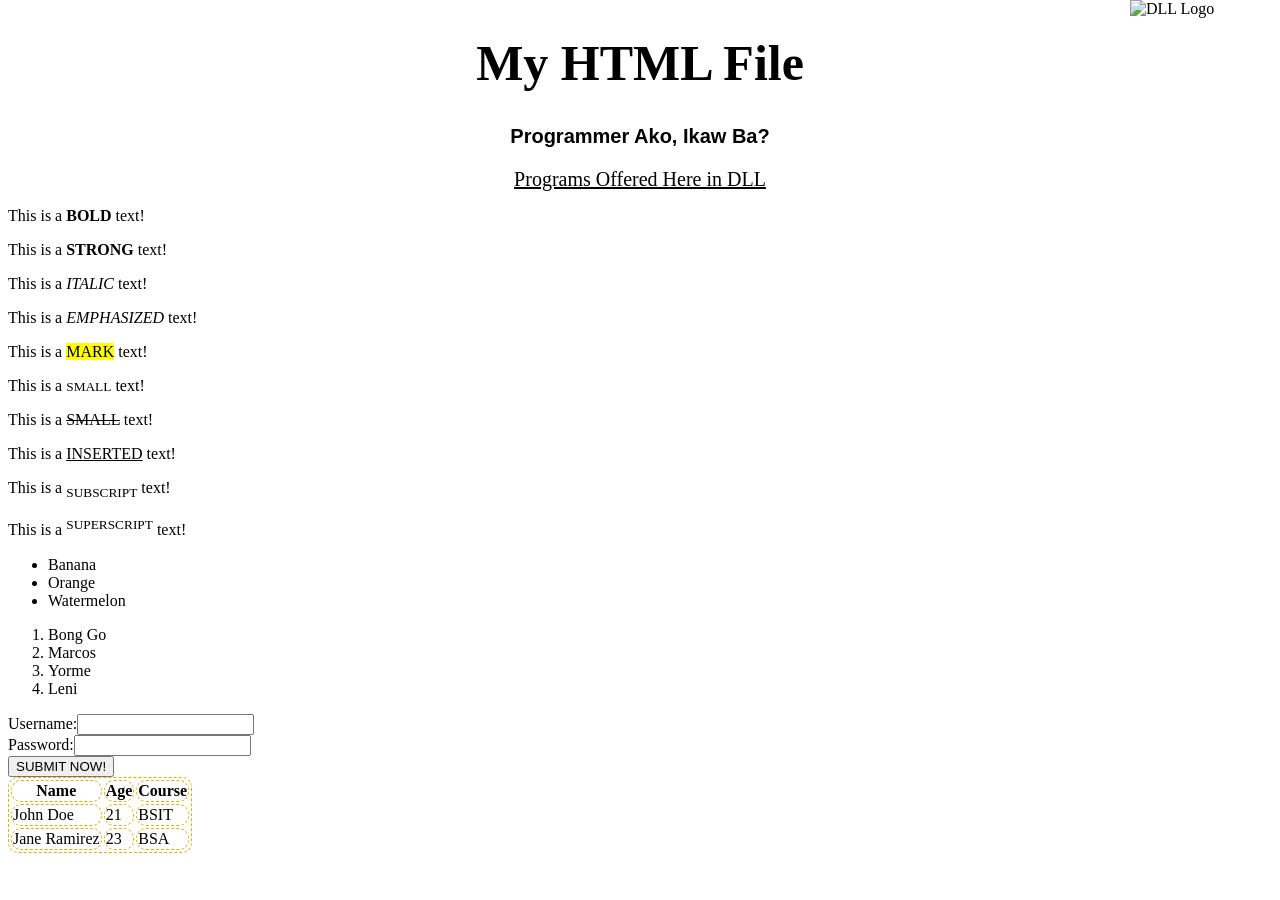
==== index.html @ d5f10dbc "Add files via upload" ====
<!DOCTYPE html>
<html lang="en">
<head>
    <meta charset="UTF-8">
    <meta name="viewport" content="width=device-width, initial-scale=1.0">
    <title>My First HTML Page</title>
    <link rel="stylesheet" href="index.css">
</head>

<body>
    <h1>
        My HTML File
    </h1>

    <p
        class="caption">Programmer Ako, Ikaw Ba?
    </p>

    <p class="course-container">
        <a class="course" href="https://dll.edu.ph/departments" target="_blank">Programs Offered Here in DLL</a>
    </p>

    <img class="logo" src="https://encrypted-tbn0.gstatic.com/images?q=tbn:ANd9GcS3XJrSQXdea7FbLCxCkuqHNfLathhP_9SBxm8GhYwQXhGwZiJtSBazl1I&s=10" alt="DLL Logo" title="This is the official logo of DLL">

    <p>This is a <b>BOLD</b> text!</p>
    <p>This is a <strong>STRONG</strong> text!</p>
    <p>This is a <i>ITALIC</i> text!</p>
    <p>This is a <em>EMPHASIZED</em> text!</p>
    <p>This is a <mark>MARK</mark> text!</p>
    <p>This is a <small>SMALL</small> text!</p>
    <p>This is a <del>SMALL</del> text!</p>
    <p>This is a <ins>INSERTED</ins> text!</p>
    <p>This is a <sub>SUBSCRIPT</sub> text!</p>
    <p>This is a <sup>SUPERSCRIPT</sup> text!</p>
    <!-- (shift+alt+down key) -->



    <!-- UNORDERED LIST -->
     <ul>
        <li>Banana</li>
        <li>Orange</li>
        <li>Watermelon</li>
     </ul>

     <!-- ORDERED LIST -->
      <ol>
        <li>Bong Go</li>
        <li>Marcos</li>
        <li>Yorme</li>
        <li>Leni</li>
      </ol>

      <!-- TABLE in HTML -->
       <table>
        <tr>
            <th>Name</th>
            <th>Age</th>
            <th>Course</th>
        </tr>
            <td>John Doe</td>
            <td>21</td>
            <td>BSIT</td>

        <tr>
            <td>Jane Ramirez</td>
            <td>23</td>
            <td>BSA</td>
        </tr>

        <!-- HTML FORMS -->
        <form action="">
            <label>Username:</label>
            <input type="text">
            <br>
            <label>Password:</label>
            <input type="password">
            <br>
            <input type="submit" value="SUBMIT NOW!">



        </form>
       </table>

</body>
</html>
---- index.css ----
table, th, td {
            border: 1px solid rgb(224, 176, 4);
            /* border-collapse: collapse; */
            border-radius: 10px;
            /* border-style: dotted; */
            border-style: dashed;
        }
        
        h1 {
            font-size: 50px;
            text-align: center;
        }
        
        .caption {
            font-family: arial;
            font-size: 20px;
            text-align: center;
            font-weight: bold;
        }

        .course {
            color: black;
            font-size: 20px;
        }
        .course-container {
            text-align: center;
        }
        .course:hover {
            color: rgb(233, 151, 0);
        }

        .logo {
            width: 150px;
            position: absolute;
            top: 0px;
            right: 0px;
        }
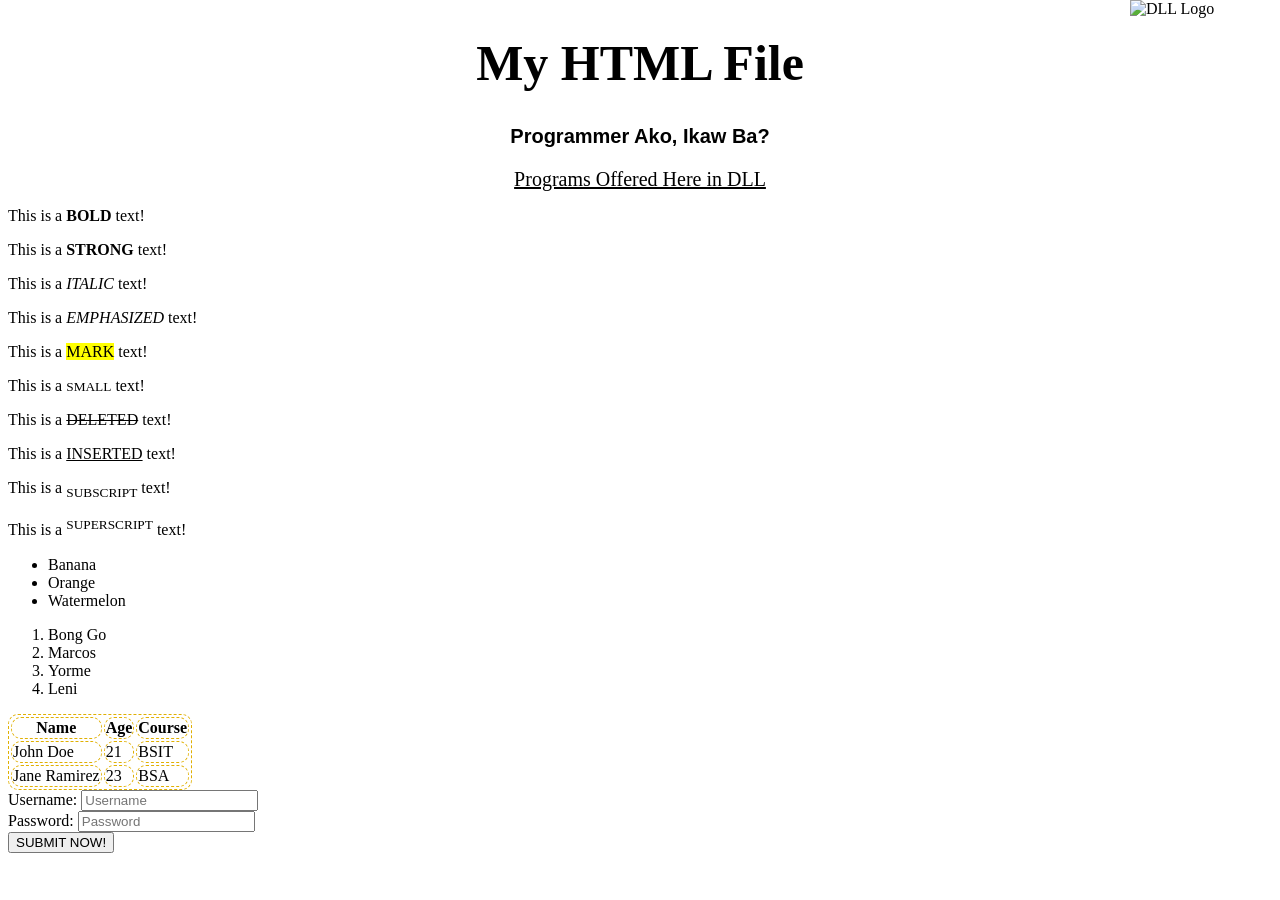
==== commit 50b8d4e9: "Edit" ====
--- a/index.html
+++ b/index.html
@@ -13,26 +13,28 @@
     </h1>
 
     <p
-        class="caption">Programmer Ako, Ikaw Ba?
+        class="caption"> <span class="programmer">Programmer Ako,</span> <span class="ikaw">Ikaw Ba?</span>
     </p>
 
     <p class="course-container">
-        <a class="course" href="https://dll.edu.ph/departments" target="_blank">Programs Offered Here in DLL</a>
+        <a class="course" href="https://dll.edu.ph/departments" target="_blank" title="Click this to see more Courses">Programs Offered Here in DLL</a>
     </p>
 
     <img class="logo" src="https://encrypted-tbn0.gstatic.com/images?q=tbn:ANd9GcS3XJrSQXdea7FbLCxCkuqHNfLathhP_9SBxm8GhYwQXhGwZiJtSBazl1I&s=10" alt="DLL Logo" title="This is the official logo of DLL">
 
+
+    <!-- HTML TEXT FORMATTING ELEMENTS -->
     <p>This is a <b>BOLD</b> text!</p>
     <p>This is a <strong>STRONG</strong> text!</p>
     <p>This is a <i>ITALIC</i> text!</p>
     <p>This is a <em>EMPHASIZED</em> text!</p>
     <p>This is a <mark>MARK</mark> text!</p>
     <p>This is a <small>SMALL</small> text!</p>
-    <p>This is a <del>SMALL</del> text!</p>
+    <p>This is a <del>DELETED</del> text!</p>
     <p>This is a <ins>INSERTED</ins> text!</p>
     <p>This is a <sub>SUBSCRIPT</sub> text!</p>
     <p>This is a <sup>SUPERSCRIPT</sup> text!</p>
-    <!-- (shift+alt+down key) -->
+    <!-- (shift+alt+down-key to duplicates) -->
 
 
 
@@ -43,13 +45,15 @@
         <li>Watermelon</li>
      </ul>
 
-     <!-- ORDERED LIST -->
+     <!-- ORDED LIST -->
       <ol>
         <li>Bong Go</li>
         <li>Marcos</li>
         <li>Yorme</li>
         <li>Leni</li>
       </ol>
+
+
 
       <!-- TABLE in HTML -->
        <table>
@@ -61,27 +65,24 @@
             <td>John Doe</td>
             <td>21</td>
             <td>BSIT</td>
-
         <tr>
             <td>Jane Ramirez</td>
             <td>23</td>
             <td>BSA</td>
         </tr>
+       </table>
+
 
         <!-- HTML FORMS -->
         <form action="">
-            <label>Username:</label>
-            <input type="text">
+            <label class="lbl-username">Username:</label>
+            <input class="inp-username" type="text" placeholder="Username" >
             <br>
-            <label>Password:</label>
-            <input type="password">
+            <label class="lbl-password">Password:</label>
+            <input class="inp-password" type="password" placeholder="Password">
             <br>
-            <input type="submit" value="SUBMIT NOW!">
-
-
-
+            <input class="inp-submit" type="submit" value="SUBMIT NOW!">
         </form>
-       </table>
 
 </body>
-</html>+</html>
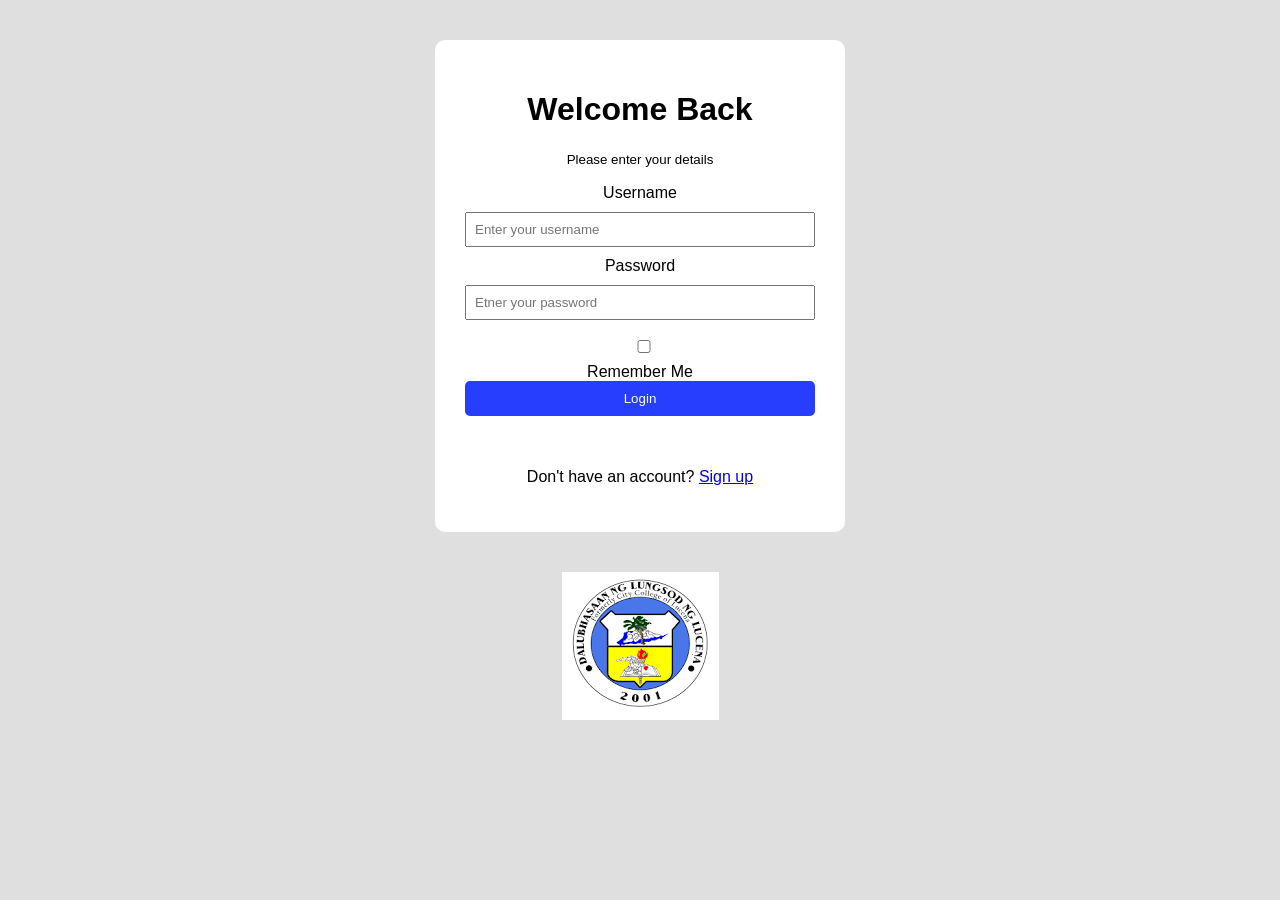
==== commit 0790e7f5: "Activity #1" ====
--- a/index.html
+++ b/index.html
@@ -3,86 +3,79 @@
 <head>
     <meta charset="UTF-8">
     <meta name="viewport" content="width=device-width, initial-scale=1.0">
-    <title>My First HTML Page</title>
-    <link rel="stylesheet" href="index.css">
-</head>
+    <title>Document</title>
 
-<body>
-    <h1>
-        My HTML File
-    </h1>
+    <style>
+        body {
+            background-color: rgb(224, 223, 223);
+            background-attachment: fixed;
+            font-family: arial;
+        }
 
-    <p
-        class="caption"> <span class="programmer">Programmer Ako,</span> <span class="ikaw">Ikaw Ba?</span>
-    </p>
+        .login_box {
+            background-color: white;
+            width: 350px;
+            margin: 40px;
+            padding: 30px;
+            margin: 40px auto;
+            border-radius: 10px;
+            text-align: center;
+        }
 
-    <p class="course-container">
-        <a class="course" href="https://dll.edu.ph/departments" target="_blank" title="Click this to see more Courses">Programs Offered Here in DLL</a>
-    </p>
+        input {
+            width: 100%;
+            padding: 8px;
+            margin-top: 10px;
+            margin-bottom: 10px;
+            box-sizing: border-box;
+        }
 
-    <img class="logo" src="https://encrypted-tbn0.gstatic.com/images?q=tbn:ANd9GcS3XJrSQXdea7FbLCxCkuqHNfLathhP_9SBxm8GhYwQXhGwZiJtSBazl1I&s=10" alt="DLL Logo" title="This is the official logo of DLL">
+        button {
+            width: 100%;
+            padding: 10px;
+            background-color: rgb(39, 61, 255);
+            color: white;
+            border: none;
+            border-radius: 5px;
+        }
 
-
-    <!-- HTML TEXT FORMATTING ELEMENTS -->
-    <p>This is a <b>BOLD</b> text!</p>
-    <p>This is a <strong>STRONG</strong> text!</p>
-    <p>This is a <i>ITALIC</i> text!</p>
-    <p>This is a <em>EMPHASIZED</em> text!</p>
-    <p>This is a <mark>MARK</mark> text!</p>
-    <p>This is a <small>SMALL</small> text!</p>
-    <p>This is a <del>DELETED</del> text!</p>
-    <p>This is a <ins>INSERTED</ins> text!</p>
-    <p>This is a <sub>SUBSCRIPT</sub> text!</p>
-    <p>This is a <sup>SUPERSCRIPT</sup> text!</p>
-    <!-- (shift+alt+down-key to duplicates) -->
+        .container {
+            display: flex;
+            justify-content: center;
+        }
 
 
 
-    <!-- UNORDERED LIST -->
-     <ul>
-        <li>Banana</li>
-        <li>Orange</li>
-        <li>Watermelon</li>
-     </ul>
-
-     <!-- ORDED LIST -->
-      <ol>
-        <li>Bong Go</li>
-        <li>Marcos</li>
-        <li>Yorme</li>
-        <li>Leni</li>
-      </ol>
+    </style>
 
 
+</head>
+<body>
+    <div class="login_box">
+        <h1>Welcome Back </h1>
+        <p><small>Please enter your details</small></p>
 
-      <!-- TABLE in HTML -->
-       <table>
-        <tr>
-            <th>Name</th>
-            <th>Age</th>
-            <th>Course</th>
-        </tr>
-            <td>John Doe</td>
-            <td>21</td>
-            <td>BSIT</td>
-        <tr>
-            <td>Jane Ramirez</td>
-            <td>23</td>
-            <td>BSA</td>
-        </tr>
-       </table>
+        <form>
+            <label for="username">Username</label>
+            <input type="text" id="username" name="username" placeholder="Enter your username" required>
 
+            <label for="password">Password</label>
+            <input type="password" id="password" name="password" placeholder="Etner your password" required>
 
-        <!-- HTML FORMS -->
-        <form action="">
-            <label class="lbl-username">Username:</label>
-            <input class="inp-username" type="text" placeholder="Username" >
-            <br>
-            <label class="lbl-password">Password:</label>
-            <input class="inp-password" type="password" placeholder="Password">
-            <br>
-            <input class="inp-submit" type="submit" value="SUBMIT NOW!">
+            <input type="checkbox" id="remember">
+            <label for="remember" style="display: inline">Remember Me</label>
+
+            <button type="submit">Login</button>
         </form>
 
+        <br><br>
+        <p>Don't have an account? <a href="https://youtu.be/dQw4w9WgXcQ?si=ukVsC8VFG8wiyquI" target="blank">Sign up</a></p>
+
+    </div>
+
+    <div class="container">
+    <img class="logo" alt="dll" src="[data-uri]"
+    </div>
+    
 </body>
-</html>
+</html>
